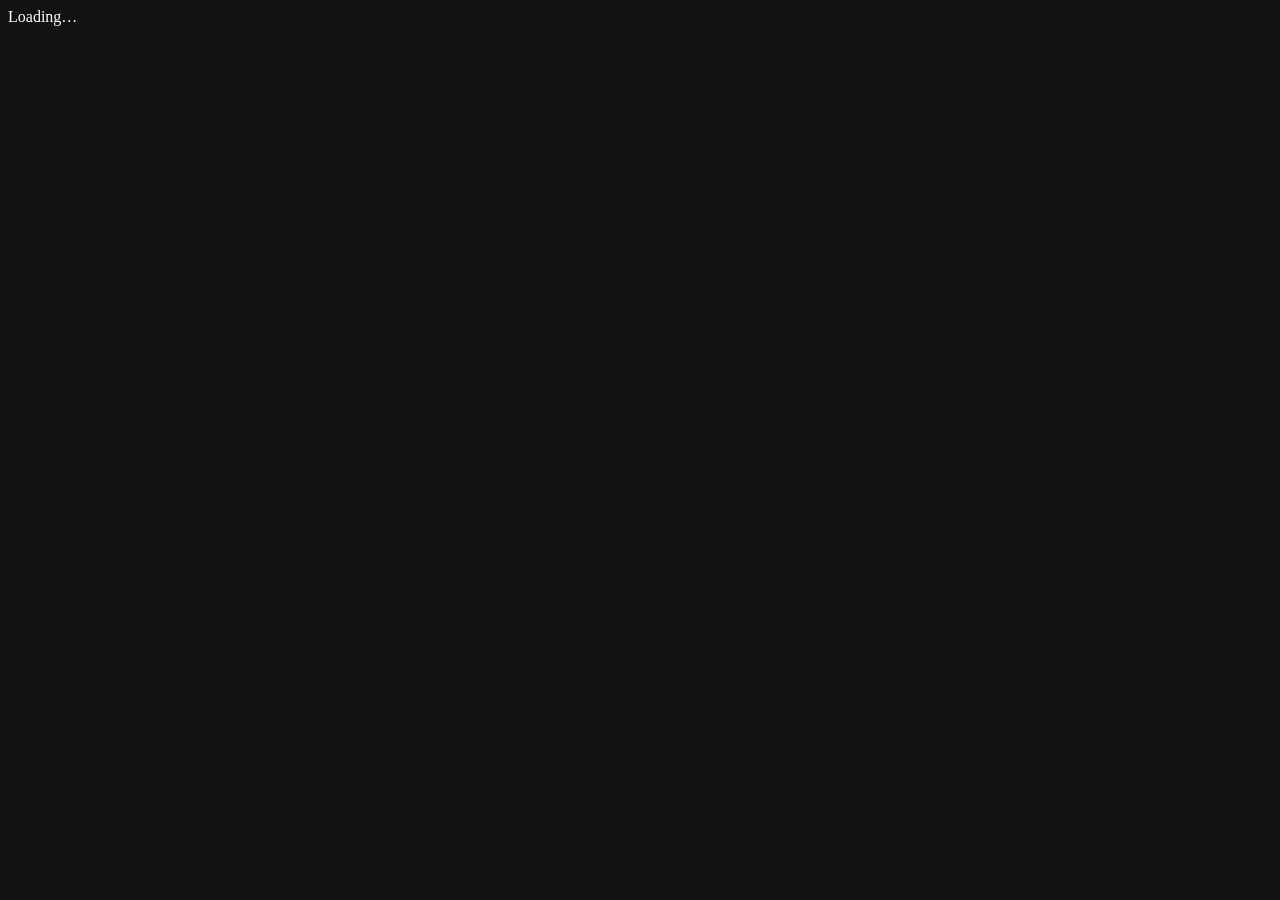
==== app/miniapp/static/index.html @ c6a1a9ed "feat(miniapp): implement V2 Mini App UI with all screens, onboarding, settings, and API integration " ====
<!DOCTYPE html>
<html lang="en">
<head>
  <meta charset="UTF-8" />
  <meta name="viewport" content="width=device-width, initial-scale=1.0, maximum-scale=1.0, user-scalable=no, viewport-fit=cover" />
  <meta name="theme-color" content="#0d0f1a" />
  <meta name="color-scheme" content="dark" />
  <title>NeuroSMM</title>

  <!-- Telegram Mini App SDK -->
  <script src="https://telegram.org/js/telegram-web-app.js"></script>

  <!-- Design System -->
  <link rel="stylesheet" href="/static/css/design-tokens.css" />
  <link rel="stylesheet" href="/static/css/base.css" />
  <link rel="stylesheet" href="/static/css/components.css" />
</head>
<body>
  <div id="app">
    <div class="app-content">
      <!-- Screens (one active at a time) -->
      <div class="screen active" id="screen-home">
        <div class="loading-center">
          <div class="spinner"></div>
          <span>Loading…</span>
        </div>
      </div>
      <div class="screen" id="screen-create"></div>
      <div class="screen" id="screen-plan"></div>
      <div class="screen" id="screen-stats"></div>
      <div class="screen" id="screen-channel"></div>
      <div class="screen" id="screen-settings"></div>
    </div>

    <!-- Bottom Navigation -->
    <nav class="bottom-nav" id="bottom-nav" aria-label="Main navigation"></nav>
  </div>

  <!-- JS modules (order matters) -->
  <script src="/static/js/icons.js"></script>
  <script src="/static/js/api.js"></script>
  <script src="/static/js/store.js"></script>
  <script src="/static/js/ui.js"></script>
  <script src="/static/js/onboarding.js"></script>
  <script src="/static/js/screen-home.js"></script>
  <script src="/static/js/screen-create.js"></script>
  <script src="/static/js/screen-plan.js"></script>
  <script src="/static/js/screen-stats.js"></script>
  <script src="/static/js/screen-channel.js"></script>
  <script src="/static/js/screen-settings.js"></script>
  <script src="/static/js/app.js"></script>
</body>
</html>
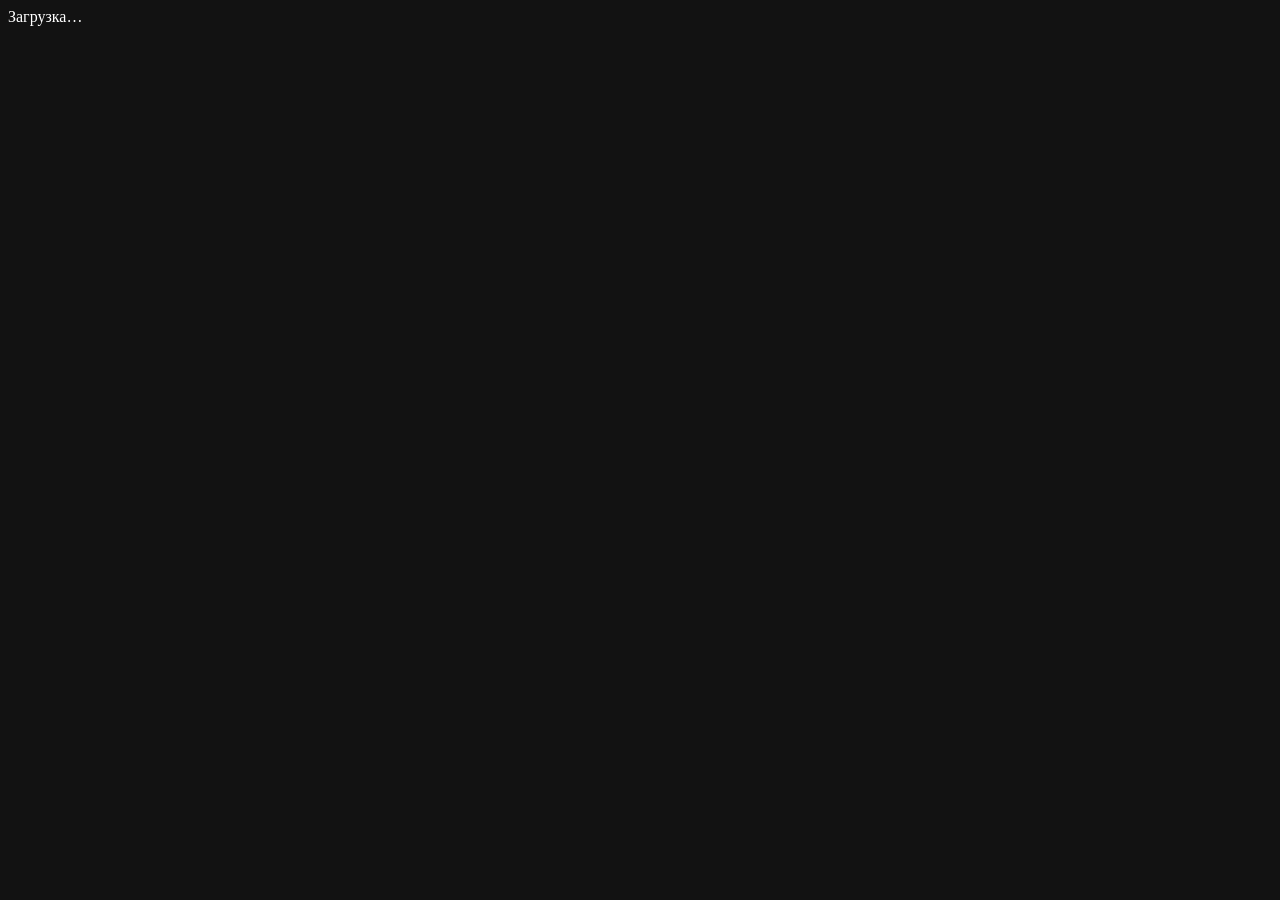
==== commit c74f64f9: "Localize screen-plan, screen-stats, screen-channel, screen-settings to Russian Translate all user-vi" ====
--- a/app/miniapp/static/index.html
+++ b/app/miniapp/static/index.html
@@ -1,5 +1,5 @@
 <!DOCTYPE html>
-<html lang="en">
+<html lang="ru">
 <head>
   <meta charset="UTF-8" />
   <meta name="viewport" content="width=device-width, initial-scale=1.0, maximum-scale=1.0, user-scalable=no, viewport-fit=cover" />
@@ -22,7 +22,7 @@
       <div class="screen active" id="screen-home">
         <div class="loading-center">
           <div class="spinner"></div>
-          <span>Loading…</span>
+          <span>Загрузка…</span>
         </div>
       </div>
       <div class="screen" id="screen-create"></div>
@@ -33,7 +33,7 @@
     </div>
 
     <!-- Bottom Navigation -->
-    <nav class="bottom-nav" id="bottom-nav" aria-label="Main navigation"></nav>
+    <nav class="bottom-nav" id="bottom-nav" aria-label="Главная навигация"></nav>
   </div>
 
   <!-- JS modules (order matters) -->
